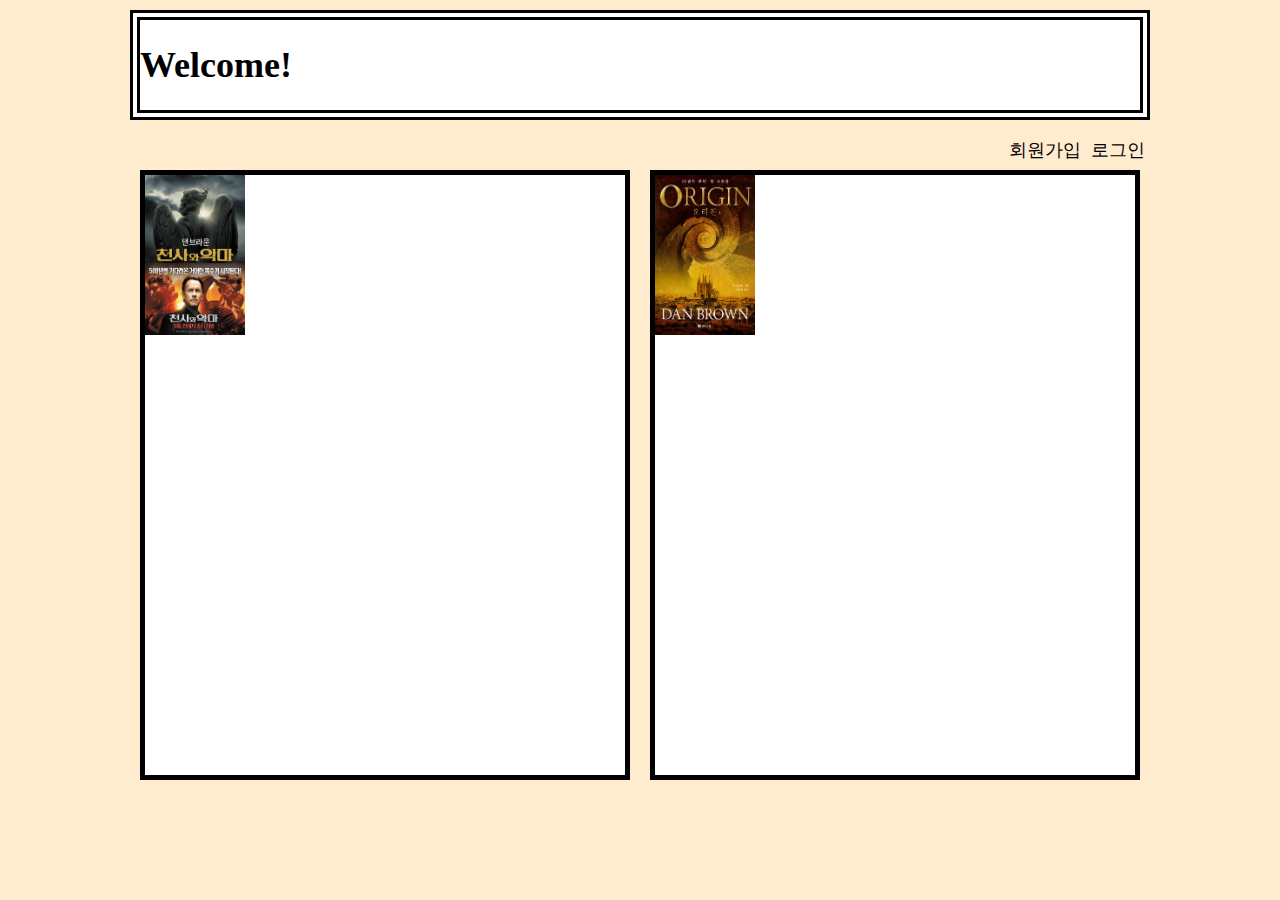
==== LAB3/index.html @ 6b20a1cb "lab3" ====
<!DOCTYPE html>
<html>
    <head>
        <link rel = "stylesheet" type = "text/css" href = "main.css">
    </head>
    <body>
        <header>
            <h1 id="hdr-h">Welcome!</h1>
        </header>
        <nav>
            <ul>
                <li><a href="https://2021147502.github.io/HomeworkRepository/LAB3/login.html" target="blank">로그인</a></li>
                <li><a href="https://2021147502.github.io/HomeworkRepository/LAB3/signup.html" target="blank">회원가입</a></li>
            </ul>
        </nav>
        <br>
        <div class="itemBox">
            <img src="천악1.jpg" class="img1" width="100px" height="160px">
        </div>
        <div class="itemBox2">
            <img src="오리진1.jpg" class="img2" width="100px" height="160px">
        </div>
    </body>
</html>
---- LAB3/main.css ----
body {
    font-family: Cambria;
    font-size: large;
    background-color: blanchedalmond;
    width: 1020px;
    position: absolute;
    top: 0%;
    left: 50%;  
    margin: auto -510px;
}

/*login, signup*/
#bdul {
    list-style: none;
    border: 1px solid black;
}
#buttons {
    text-align: center;
    margin: auto;
    padding: 5px;
}
.lgn-bttn {
    background-color: greenyellow;
    width: 120px;
    height: 30px;
}

/*index.html*/
header {
    background-color: white;
    border: 10px double black;
    margin: 10px auto;
}
nav ul{
    list-style: none;
}
nav ul li{
    display: block;
    margin: 0px 5px;
    float: right;
}
a:link {
    color: black;
    text-decoration: none;
}
a:hover {
    color: blue;
    text-decoration: underline;
}
@keyframes slide-hdr {
    from {transform: translate(800px);}
    to {transform: translate(0px);}
}
#hdr-h {
    /*animation: slide-hdr 2s normal 1 linear;*/
    animation-name: slide-hdr;
    animation-duration: 2s;
    animation-iteration-count: 1;
}
.itemBox {
    position: absolute;
    left: 0px;
    top: 160px;
    width: 480px;
    height: 600px;
    margin: 10px;
    border: 5px solid black;
    background-color: white;
}
.itemBox2 {
    position: absolute;
    right: 0px;
    top: 160px;
    width: 480px;
    height: 600px;
    margin: 10px;
    border: 5px solid black;
    background-color: white;
}
.img1 {
    transition: 1s;
}
.img1:hover {
    transform: rotate(360deg);
    width: 480px;
    height: 600px;
}
.img2 {
    transition: 2s;
}
.img2:hover {
    width: 480px;
    height: 600px;
}
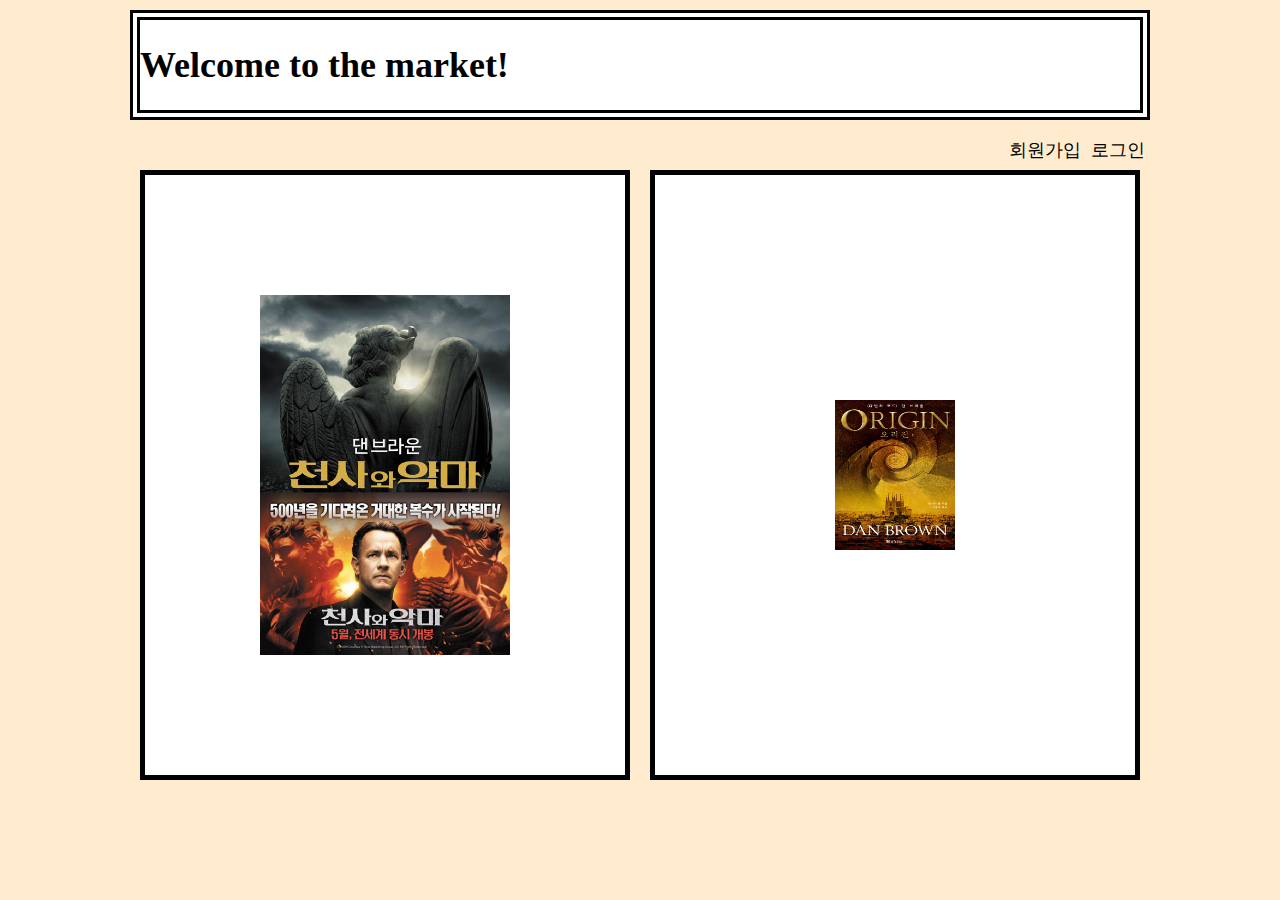
==== commit d0adfc3f: "lab3" ====
--- a/LAB3/index.html
+++ b/LAB3/index.html
@@ -5,7 +5,7 @@
     </head>
     <body>
         <header>
-            <h1 id="hdr-h">Welcome!</h1>
+            <h1 id="hdr-h">Welcome to the market!</h1>
         </header>
         <nav>
             <ul>
@@ -15,10 +15,10 @@
         </nav>
         <br>
         <div class="itemBox">
-            <img src="천악1.jpg" class="img1" width="100px" height="160px">
+            <img src="천악1.jpg" class="img1" width="250px" height="360px">
         </div>
         <div class="itemBox2">
-            <img src="오리진1.jpg" class="img2" width="100px" height="160px">
+            <img src="오리진1.jpg" class="img2" width="120px" height="150px">
         </div>
     </body>
 </html>--- a/LAB3/main.css
+++ b/LAB3/main.css
@@ -5,7 +5,7 @@
     width: 1020px;
     position: absolute;
     top: 0%;
-    left: 50%;  
+    left: 50%;
     margin: auto -510px;
 }
 
@@ -31,6 +31,7 @@
     border: 10px double black;
     margin: 10px auto;
 }
+
 nav ul{
     list-style: none;
 }
@@ -48,7 +49,7 @@
     text-decoration: underline;
 }
 @keyframes slide-hdr {
-    from {transform: translate(800px);}
+    from {transform: translate(1020px);}
     to {transform: translate(0px);}
 }
 #hdr-h {
@@ -79,16 +80,19 @@
 }
 .img1 {
     transition: 1s;
+    position: absolute;
+    left: 115px;
+    top: 120px;
 }
 .img1:hover {
     transform: rotate(360deg);
-    width: 480px;
-    height: 600px;
 }
 .img2 {
     transition: 2s;
+    position: absolute;
+    left: 180px;
+    top: 225px;
 }
 .img2:hover {
-    width: 480px;
-    height: 600px;
+    transform: scale(4, 4);
 }